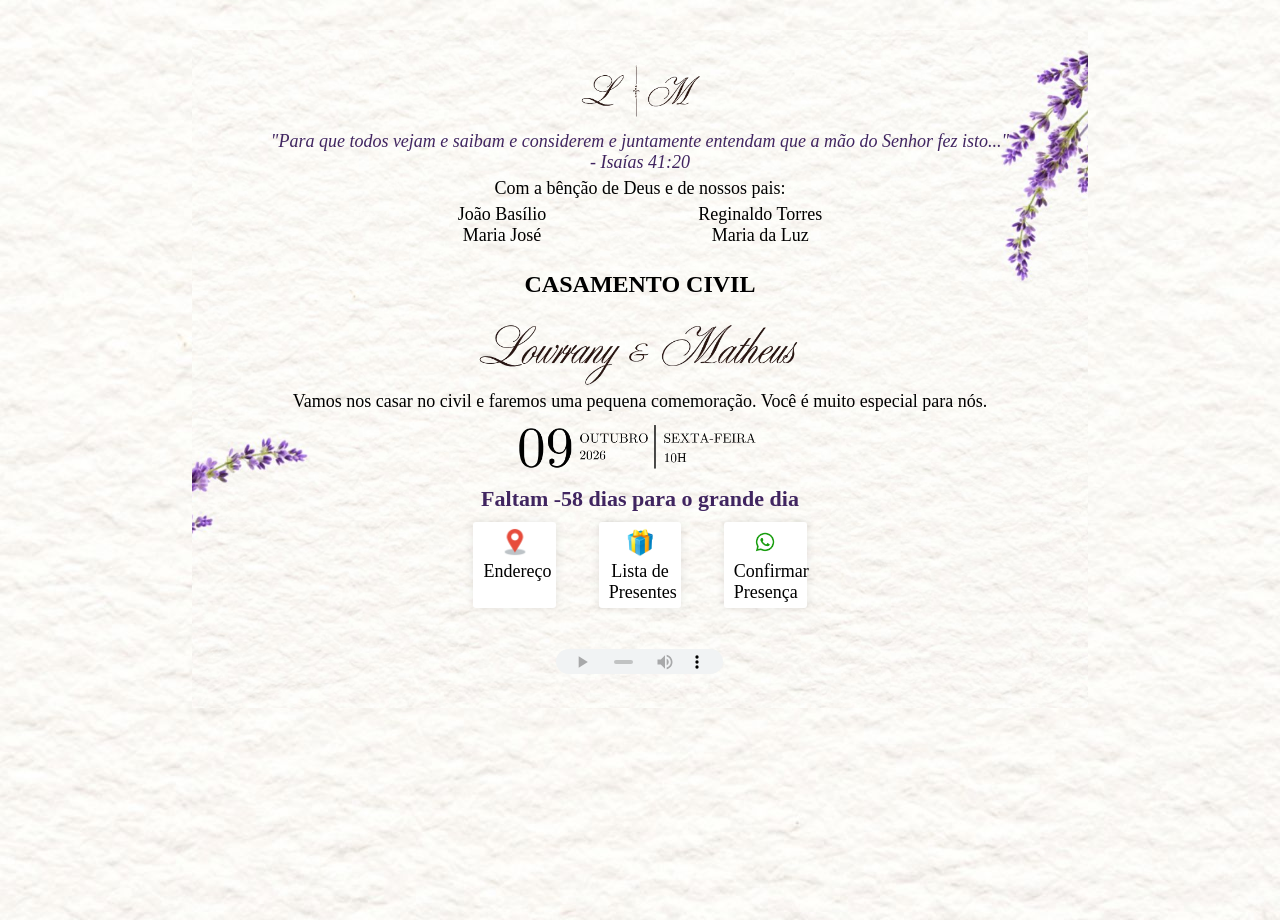
==== convite.html @ 7f3fd7d3 "Update convite.html" ====
<!DOCTYPE html>
<html lang="pt-BR">

<head>
    <meta charset="UTF-8">
    <meta name="viewport" content="width=device-width, initial-scale=1.0">
    <title>Convite</title>
    <link rel="stylesheet" href="style.css">
</head>

<body class="pagina-convite">
    <!--Container principal-->
    <div class="overlay-convite">
        
        <!--Imagem com L e M-->
        <img src="./img/logo.png" class="logo">

        <p class="versiculo">
            "Para que todos vejam e saibam e considerem e juntamente entendam que a mão do Senhor fez isto..."
            <br>
            - Isaías 41:20
        </p>
        
        <p>
            Com a bênção de Deus e de nossos pais:
        </p>
        <div class="pais">
        <p>
            João Basílio <br> Maria José
        </p>

        <p>
            Reginaldo Torres <br> Maria da Luz
        </p>
        </div>
        <h2>CASAMENTO CIVIL</h2>

        <img src="./img/LowrranyeMatheus.png" class="foto">

        <p>
            Vamos nos casar no civil e faremos uma pequena comemoração.
            Você é muito especial para nós.
        </p>

        <img class="datahora" src="./img/datahora.png" alt="">

        <div id="contador"></div>

        <div class="cards">
            <a href="https://maps.app.goo.gl/x9FJAFg1RYfBhVMA8" target="_blank" class="card">
                <img src="./img/iconlocalizacao.png">
                <p>Endereço</p>
            </a>
            <a href="presentes.html" class="card">
                <img src="img/Iconpresente.jpg">
                <p>Lista de Presentes</p>
            </a>
            <a href="https://wa.me/qr/X72R3O7KDIXVN1" target="_blank" class="card">
                <img src="./img/iconewhatsapp.png">
                <p>Confirmar Presença</p>
            </a>
        </div>
        <audio controls loop>
            <source src="./oracao.opus" type="audio/ogg; codecs=opus">
        </audio>
    </div>
    <script>

        const dataCasamento =
            new Date("October 09, 2026 10:00:00");

        setInterval(() => {

            let agora = new Date();

            let diferenca =
                dataCasamento - agora;

            let dias =
                Math.floor(diferenca /
                    (1000 * 60 * 60 * 24));

            document.getElementById("contador")
                .innerHTML =
                " Faltam " + dias +
                " dias para o grande dia";

        }, 1000);

    </script>

</body>

</html>
---- style.css ----
/*numero da nossa cor  #f2e0d2*/
body {
  font-family: 'Times New Roman', Times, serif;
  margin: 0;
  padding: 0;
  min-height: 100vh;
  background-image: url('img/fundoalternativo.jpg');
  background-position: center;
    background-size: auto;
    background-repeat: no-repeat;
  color: #000000;
  text-decoration: none;
  display: flex;
  justify-content: center;
  align-items: center;
}

/* TELA INICIAL */

.overlay {
    background-image: url('./img/fundopaisagem.jpg');
    background-position: center;
    background-size: contain;
    background-repeat: no-repeat;
    border-radius: 2px;
    text-align: center;
    width: 50%;
    height: 70vh;
    padding: 20px;
    display: flex;
    justify-content: center;
    align-items: center;
    flex-direction: column;
}


.botao {
    display: inline-block;
    margin-top: 20px;
    padding: 15px 30px;
    background: rgb(91, 91, 176);
    color: white;
    text-decoration: none;
    border-radius: 5px;
}

/* Conteúdos aleatórios */
.imgam{
    width: 50%;
}

/* CONTEÚDO */
.pagina-convite {
    display: block;
    padding: 10px 0;
}

.overlay-convite {
    background-image: url('./img/fundopaisagem.jpg');
    background-position: center;
    background-size: cover;
    background-repeat: no-repeat;
    width: 70%;
    margin: 20px auto;
    padding: 30px;

    border-radius: 2px;
    text-align: center;

    box-sizing: border-box;
}

.datahora{
    width: 30%;
    margin: 10px;
}
.logo {
    width: 15%;
}

.foto {
    width: 40%;
}

.pais{
    width: 80%;
    display: flex;
    justify-content: space-evenly;
    align-items: center;
    margin: auto;
    padding: 5px;
}
audio{
    width:20%;
    height: 25px;
    margin-top: 5%;
}
.versiculo {
    font-style: italic;
    color: #402560;
    margin: 5px 0;
}
p{
    margin: 0;
    font-size: large;
}
#contador {
    font-size: 22px;
    font-weight: bold;
    color: #402560;
}

/* CARDS */

.cards {
    padding-top: 10px;
    display: flex;
    justify-content: space-evenly;
    margin: auto;
    width: 50%;
    
}

.card {
    width: 15%;
    padding: 5px 10px;
    background: white;

    border-radius: 3px;
    text-decoration: none;
    color: black;

    box-shadow: 0 0 10px rgba(0,0,0,.1);

    transition: .3s;
}

.card:hover {
    transform: translateY(-5px);
}

.card img {
    width: 30px;
    height: 30px;
}

/* PRODUTOS */

.produtos {
    display: flex;
    flex-wrap: wrap;
    justify-content: center;
    gap: 20px;
}

.produto {
    width: 250px;

    background: white;

    padding: 20px;
    border-radius: 15px;

    box-shadow: 0 0 10px rgba(0,0,0,.1);
}

.produto img {
    width: 100%;
    height: 180px;
    object-fit: cover;
    border-radius: 10px;
}

.produto h3 {
    margin-top: 10px;
}

.produto button {
    margin-top: 10px;
    padding: 10px 20px;

    border: none;

    background: #8e6bb8;
    color: white;

    border-radius: 10px;

    cursor: pointer;
}

/* CELULAR */

@media (max-width: 480px) {

    body {
        background-attachment: scroll;
    }
    .overlay-convite {
    background-image: url('./img/fundo.png');}
    .overlay {
        padding: 20px;
        width: 85%;
        background-image: url('./img/fundo.png');
    }
    .overlay-convite {
        width: 95%;
        padding: 15px;
    }
    .imgam{
    width: 95%;
    }
    .botao{
        padding: 8px 18px;
    }
    .logo {
        width: 120px;
    }
    .overlay-convite {
        width: 95%;
        padding: 15px;
    }
    .foto {
        width: 90%;
    }
    .cards{
        width: 90%;
    }

    .card {
        width: 40%;
    }
    .datahora{
    width: 80%;
    margin: 10px;
}
    .produto {
        width: 100%;
    }

    h1 {
        font-size: 1.8rem;
    }

    h2 {
        font-size: 1.4rem;
    }

    p {
        font-size: 0.95rem;
    }

    #contador {
        font-size: 18px;
    }

    audio{
    width:90%;
    height: 25px;}
}

/* TABLET */

@media (min-width: 481px) and (max-width: 768px) {

    .overlay {
        padding: 20px;
        width: 70%;
    }
.overlay-convite {
    background-image: url('./img/fundo.png');}
    .overlay {
        padding: 20px;
        width: 85%;
        background-image: url('./img/fundo.png');
    }
    .overlay-convite {
        width: 95%;
        padding: 15px;
    }
    .foto {
        width: 75%;
    }
    .card {
        width: 220px;
    }

    .produto {
        width: 300px;
    }
    .cards{
        width: 90%;
        
    }

    .card {
        width: 30%;
    }
    .datahora{
    width: 60%;
    margin: 10px;
}
audio{
    width:70%;
    height: 25px;}
}
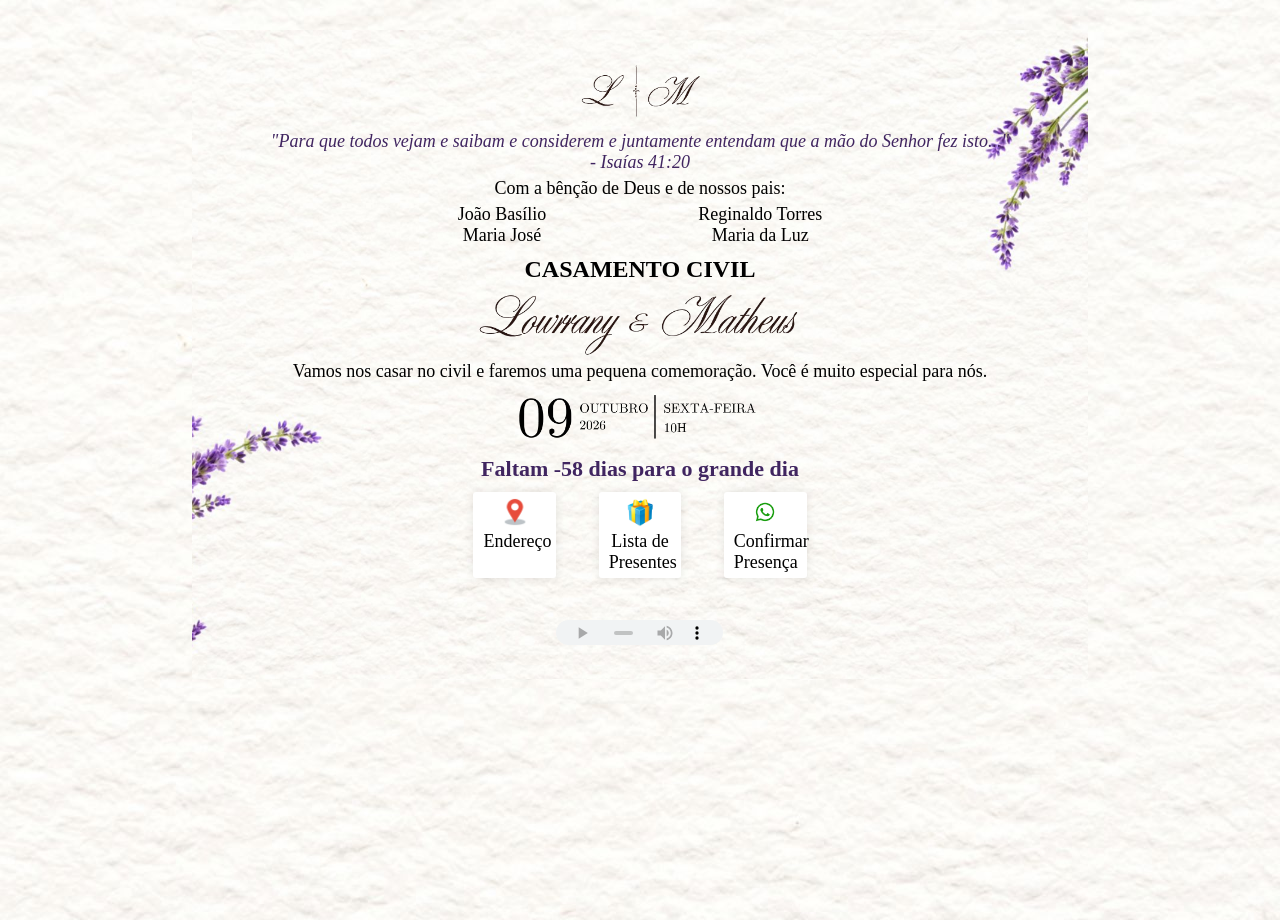
==== commit 3ef8f30b: "comit" ====
--- a/convite.html
+++ b/convite.html
@@ -55,13 +55,13 @@
                 <img src="img/Iconpresente.jpg">
                 <p>Lista de Presentes</p>
             </a>
-            <a href="https://wa.me/qr/X72R3O7KDIXVN1" target="_blank" class="card">
+            <a href="https://docs.google.com/forms/d/e/1FAIpQLSfnyRWbtNTOYYlSexgu6QNRtazV1NAH-ocUacF_WrrgBwIUIA/viewform?usp=publish-editor" target="_blank" class="card">
                 <img src="./img/iconewhatsapp.png">
                 <p>Confirmar Presença</p>
             </a>
         </div>
         <audio controls loop>
-            <source src="./oracao.opus" type="audio/ogg; codecs=opus">
+            <source src="./musica.mp3" type="audio/ogg; codecs=opus">
         </audio>
     </div>
     <script>
--- a/style.css
+++ b/style.css
@@ -144,60 +144,109 @@
     height: 30px;
 }
 
-/* PRODUTOS */
-
+/* LISTA DE PRESENTES */
+.overlay-convite-presente{
+    background-image:
+        linear-gradient(rgba(255, 255, 255, 0.532), rgba(255, 255, 255, 0.468)),
+        url('https://i.pinimg.com/474x/71/e9/9c/71e99c512b5286a055af92b68985433c.jpg?nii=t');
+
+    background-position: center;
+    background-size: cover;
+    background-repeat: no-repeat;
+    box-shadow: 0 0 10px rgba(0,0,0,.1);
+    width: 70%;
+    margin: 20px auto;
+
+    border-radius: 10px;
+    text-align: center;
+    box-sizing: border-box;
+}
+/*Div container*/
 .produtos {
     display: flex;
     flex-wrap: wrap;
     justify-content: center;
     gap: 20px;
+
+    margin-top: 10px;
+    width: 100%;
 }
 
 .produto {
-    width: 250px;
-
-    background: white;
-
-    padding: 20px;
-    border-radius: 15px;
-
-    box-shadow: 0 0 10px rgba(0,0,0,.1);
-}
-
-.produto img {
+    width: calc(25% - 20px);
+
+    background: #fff;
+    border-radius: 5px;
+    overflow: hidden;
+
+    box-shadow: 0 2px 8px rgba(0,0,0,.12);
+    transition: .3s;
+    text-align: left;
+    padding: 0;
+}
+
+
+.produto:hover {
+    transform: translateY(-5px);
+}
+/*Imagem de cada card*/
+.img-produto {
+    width: 90%;
+    height: 180px;
+    margin: auto;
+    overflow: hidden;
+}
+
+.img-produto img {
     width: 100%;
-    height: 180px;
-    object-fit: cover;
-    border-radius: 10px;
-}
-
-.produto h3 {
-    margin-top: 10px;
+    height: 100%;
+    object-fit: contain;
+}
+/*Informaçoes de cada card*/
+.info-produto {
+    padding: 15px;
+}
+h2{
+    margin: 5px;
+    padding: 0;
+}
+.produto h3{
+    margin: 0;
+    color: #333;
+    font-weight: normal;
+}
+
+.preco {
+    font-size: 20px;
+    font-weight: bold;
+    color: #000;
+    padding: 5px;
+    
 }
 
 .produto button {
-    margin-top: 10px;
-    padding: 10px 20px;
-
+    width: 100%;
+    padding: 10px;
     border: none;
-
     background: #8e6bb8;
     color: white;
-
-    border-radius: 10px;
-
+    border-radius: 5px;
+    font-size: 15px;
+    font-weight: bold;
     cursor: pointer;
-}
-
-/* CELULAR */
+    transition: .3s;
+}
+
+.produto button:hover {
+    background: #6d4a99;
+}
+
+/* ================== CELULAR ==========================*/
 
 @media (max-width: 480px) {
-
     body {
         background-attachment: scroll;
     }
-    .overlay-convite {
-    background-image: url('./img/fundo.png');}
     .overlay {
         padding: 20px;
         width: 85%;
@@ -206,6 +255,7 @@
     .overlay-convite {
         width: 95%;
         padding: 15px;
+        background-image: url('./img/fundo.png');
     }
     .imgam{
     width: 95%;
@@ -257,18 +307,23 @@
     audio{
     width:90%;
     height: 25px;}
-}
-
-/* TABLET */
+
+    .overlay-convite-presente{
+        width: 100%;
+    }
+
+    .produto {
+        width: calc(50% - 20px);
+        min-width: 140px;
+    }
+
+    
+}
+
+/* ================TABLET======================= */
 
 @media (min-width: 481px) and (max-width: 768px) {
 
-    .overlay {
-        padding: 20px;
-        width: 70%;
-    }
-.overlay-convite {
-    background-image: url('./img/fundo.png');}
     .overlay {
         padding: 20px;
         width: 85%;
@@ -277,6 +332,7 @@
     .overlay-convite {
         width: 95%;
         padding: 15px;
+        background-image: url('./img/fundo.png');
     }
     .foto {
         width: 75%;
@@ -290,17 +346,23 @@
     }
     .cards{
         width: 90%;
-        
     }
 
     .card {
         width: 30%;
     }
+
     .datahora{
-    width: 60%;
-    margin: 10px;
-}
-audio{
-    width:70%;
-    height: 25px;}
+        width: 60%;
+        margin: 10px;
+    }
+
+    audio{
+        width:70%;
+        height: 25px;
+    }
+
+    .produto {
+        width: calc(50% - 20px);
+    }
 }
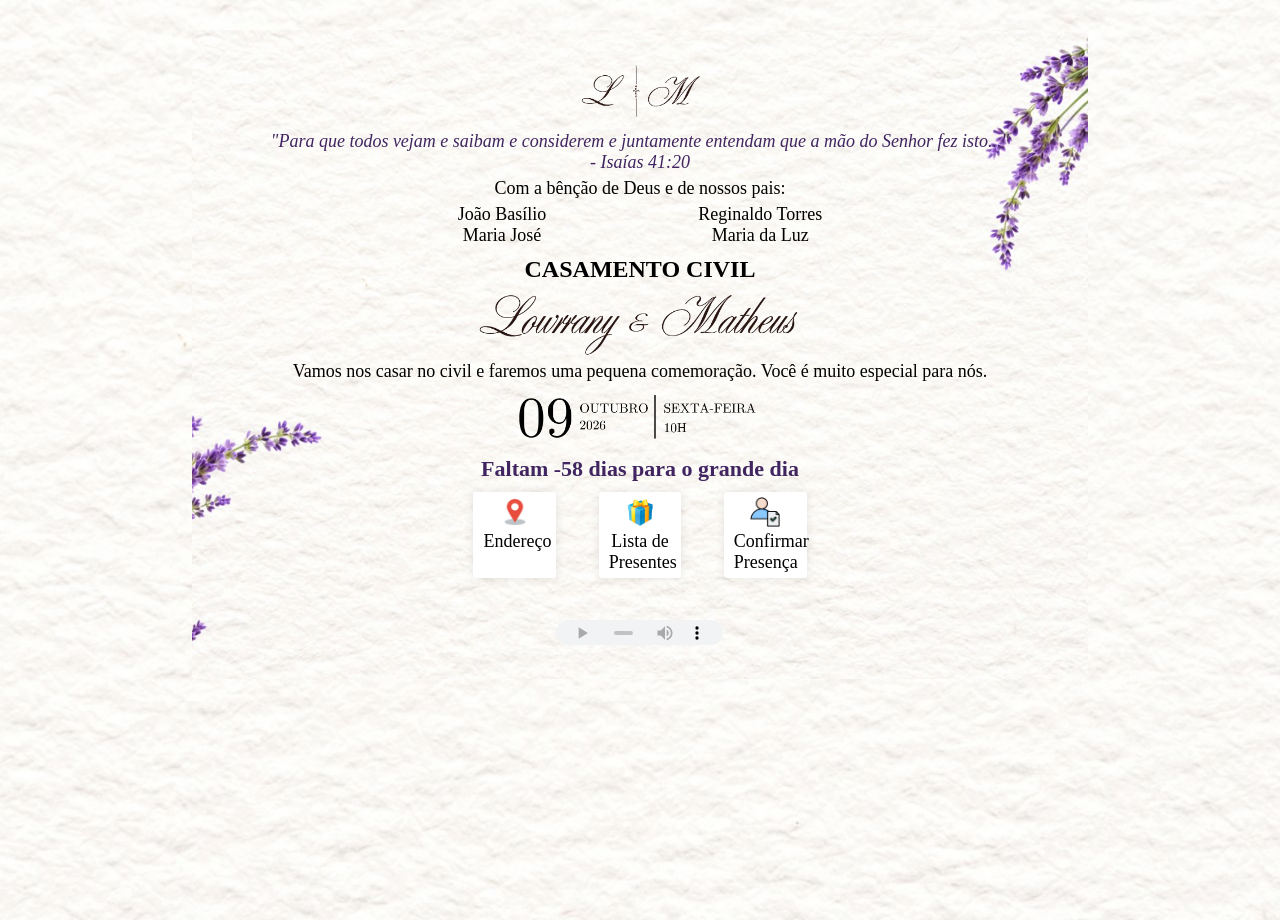
==== commit 1255031b: "comit" ====
--- a/convite.html
+++ b/convite.html
@@ -56,7 +56,7 @@
                 <p>Lista de Presentes</p>
             </a>
             <a href="https://docs.google.com/forms/d/e/1FAIpQLSfnyRWbtNTOYYlSexgu6QNRtazV1NAH-ocUacF_WrrgBwIUIA/viewform?usp=publish-editor" target="_blank" class="card">
-                <img src="./img/iconewhatsapp.png">
+                <img src="./img/iconpresença.png">
                 <p>Confirmar Presença</p>
             </a>
         </div>
--- a/style.css
+++ b/style.css
@@ -161,6 +161,13 @@
     text-align: center;
     box-sizing: border-box;
 }
+
+.paragra-presentes{
+    padding: 10px;
+    margin: 0;
+    font-size: large;
+}
+
 /*Div container*/
 .produtos {
     display: flex;
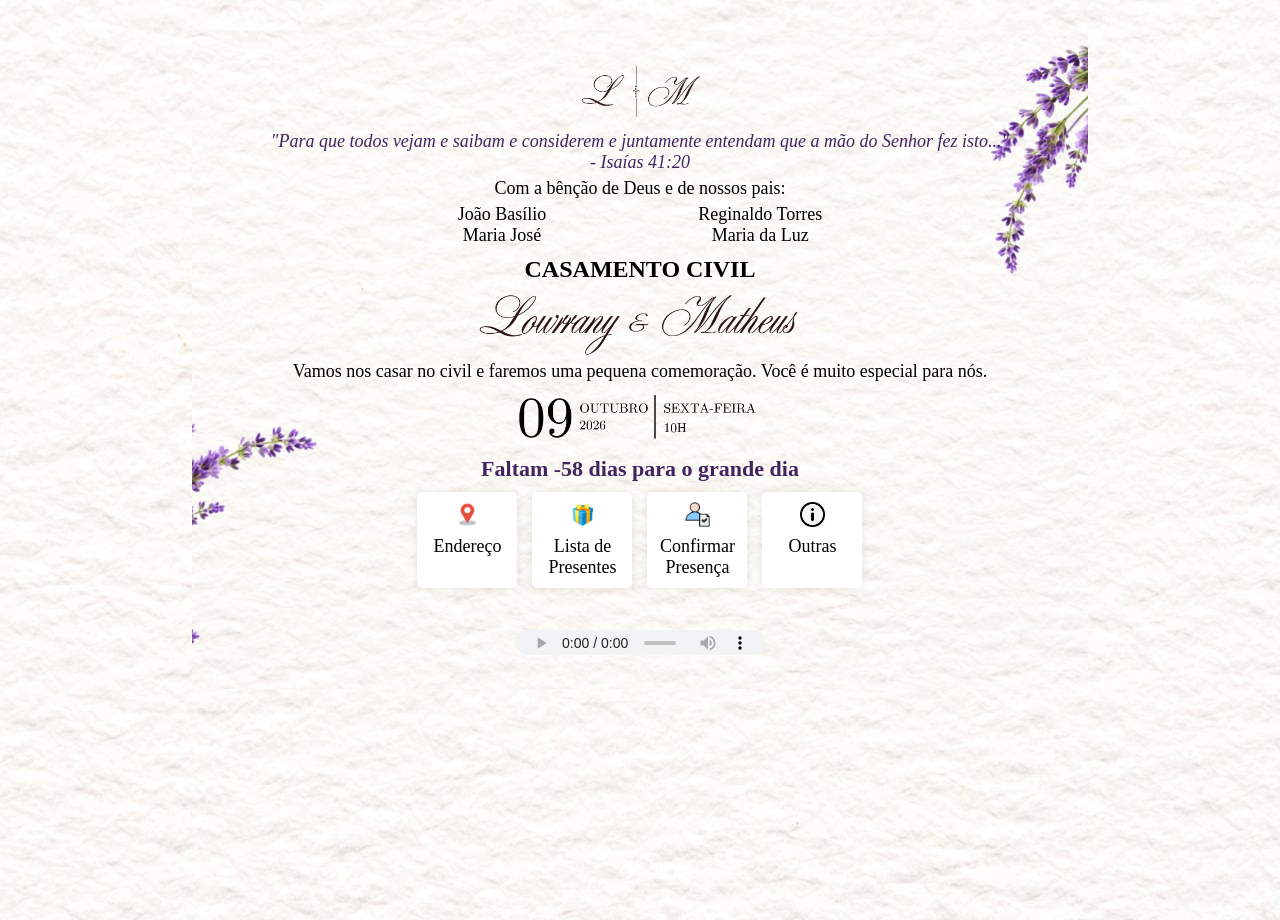
==== commit c452da62: "comi cards" ====
--- a/convite.html
+++ b/convite.html
@@ -59,6 +59,10 @@
                 <img src="./img/iconpresença.png">
                 <p>Confirmar Presença</p>
             </a>
+            <a href="https://docs.google.com/forms/d/e/1FAIpQLSfnyRWbtNTOYYlSexgu6QNRtazV1NAH-ocUacF_WrrgBwIUIA/viewform?usp=publish-editor" target="_blank" class="card">
+                <img src="./img/mais.png">
+                <p>Outras</p>
+            </a>
         </div>
         <audio controls loop>
             <source src="./musica.mp3" type="audio/ogg; codecs=opus">
--- a/style.css
+++ b/style.css
@@ -45,8 +45,13 @@
 }
 
 /* Conteúdos aleatórios */
-.imgam{
+.img-lowemath{
     width: 50%;
+}
+
+p{
+    margin: 0;
+    font-size: large;
 }
 
 /* CONTEÚDO */
@@ -66,9 +71,10 @@
 
     border-radius: 2px;
     text-align: center;
-
+    
     box-sizing: border-box;
 }
+
 
 .datahora{
     width: 30%;
@@ -91,7 +97,7 @@
     padding: 5px;
 }
 audio{
-    width:20%;
+    width:30%;
     height: 25px;
     margin-top: 5%;
 }
@@ -100,10 +106,6 @@
     color: #402560;
     margin: 5px 0;
 }
-p{
-    margin: 0;
-    font-size: large;
-}
 #contador {
     font-size: 22px;
     font-weight: bold;
@@ -114,25 +116,31 @@
 
 .cards {
     padding-top: 10px;
+
     display: flex;
-    justify-content: space-evenly;
+    justify-content: center;
+    gap: 15px;
+
     margin: auto;
-    width: 50%;
-    
+    width: 90%;
 }
 
 .card {
-    width: 15%;
-    padding: 5px 10px;
+    width: 90px;
+    min-width: 70px;
+
+    padding: 10px 5px;
+
     background: white;
-
-    border-radius: 3px;
+    border-radius: 5px;
+
     text-decoration: none;
     color: black;
 
     box-shadow: 0 0 10px rgba(0,0,0,.1);
 
     transition: .3s;
+    text-align: center;
 }
 
 .card:hover {
@@ -140,8 +148,9 @@
 }
 
 .card img {
-    width: 30px;
-    height: 30px;
+    width: 25px;
+    height: 25px;
+    margin-bottom: 5px;
 }
 
 /* LISTA DE PRESENTES */
@@ -264,7 +273,7 @@
         padding: 15px;
         background-image: url('./img/fundo.png');
     }
-    .imgam{
+    .img-lowemath{
     width: 95%;
     }
     .botao{
@@ -280,12 +289,20 @@
     .foto {
         width: 90%;
     }
-    .cards{
-        width: 90%;
+    .cards {
+        gap: 8px;
+        width: 98%;
     }
 
     .card {
-        width: 40%;
+        width: 70px;
+        padding: 8px 3px;
+        font-size: 10px;
+    }
+
+    .card img {
+        width: 20px;
+        height: 20px;
     }
     .datahora{
     width: 80%;
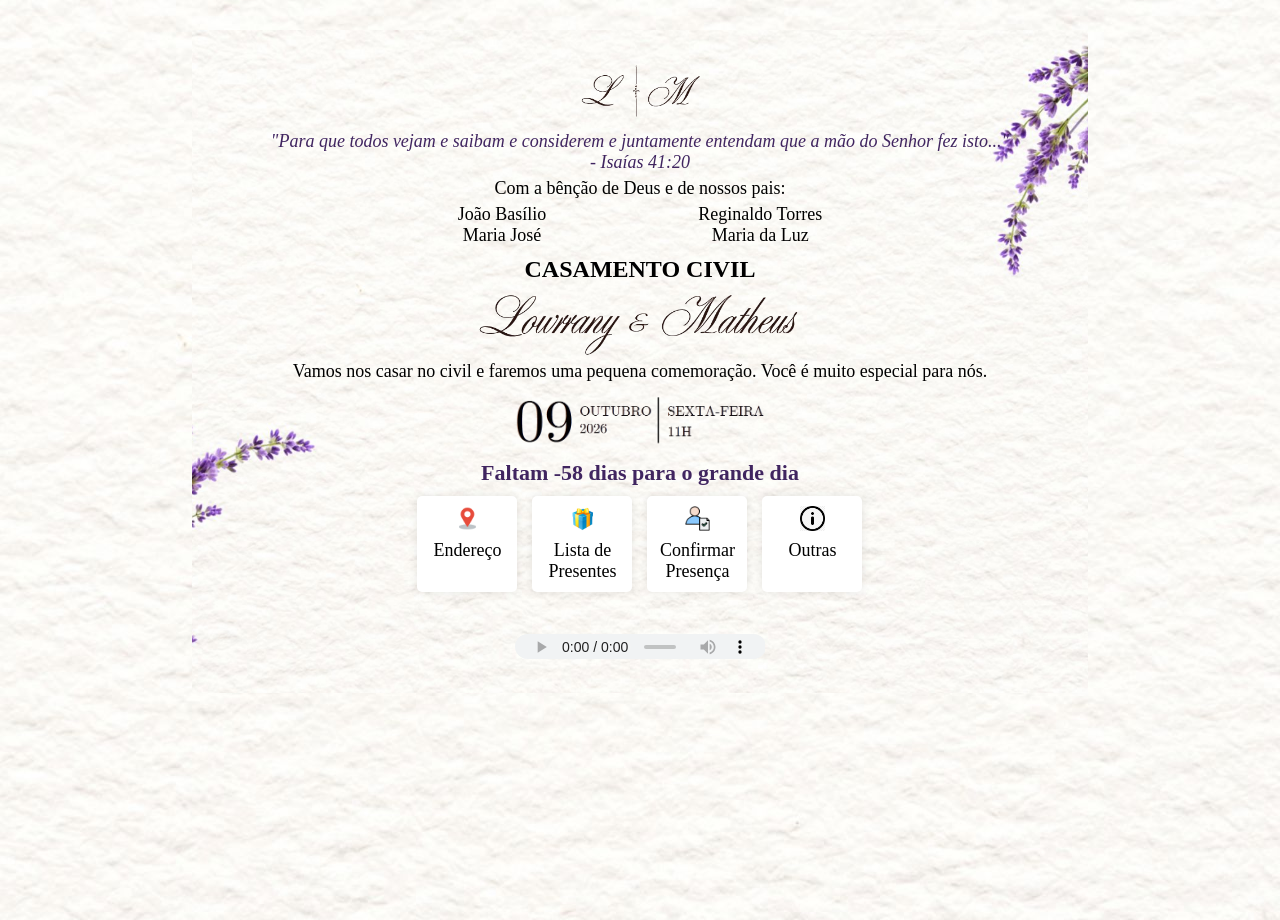
==== commit d3b08979: "comit supreme" ====
--- a/convite.html
+++ b/convite.html
@@ -51,7 +51,7 @@
                 <img src="./img/iconlocalizacao.png">
                 <p>Endereço</p>
             </a>
-            <a href="presentes.html" class="card">
+            <a href="presentes.html"  target="_blank" class="card">
                 <img src="img/Iconpresente.jpg">
                 <p>Lista de Presentes</p>
             </a>
@@ -59,7 +59,7 @@
                 <img src="./img/iconpresença.png">
                 <p>Confirmar Presença</p>
             </a>
-            <a href="https://docs.google.com/forms/d/e/1FAIpQLSfnyRWbtNTOYYlSexgu6QNRtazV1NAH-ocUacF_WrrgBwIUIA/viewform?usp=publish-editor" target="_blank" class="card">
+            <a href="mais.html" target="_blank" class="card">
                 <img src="./img/mais.png">
                 <p>Outras</p>
             </a>
--- a/style.css
+++ b/style.css
@@ -1,21 +1,21 @@
-/*numero da nossa cor  #f2e0d2*/
+/*===================PADRÃO====================*/
 body {
-  font-family: 'Times New Roman', Times, serif;
-  margin: 0;
-  padding: 0;
-  min-height: 100vh;
-  background-image: url('img/fundoalternativo.jpg');
-  background-position: center;
+    font-family: 'Times New Roman', Times, serif;
+    margin: 0;
+    padding: 0;
+    min-height: 100vh;
+    background-image: url('img/fundoalternativo.jpg');
+    background-position: center;
     background-size: auto;
     background-repeat: no-repeat;
-  color: #000000;
-  text-decoration: none;
-  display: flex;
-  justify-content: center;
-  align-items: center;
-}
-
-/* TELA INICIAL */
+    color: #000000;
+    text-decoration: none;
+    display: flex;
+    justify-content: center;
+    align-items: center;
+}
+
+/* ==============TELA INICIAL ====================*/
 
 .overlay {
     background-image: url('./img/fundopaisagem.jpg');
@@ -33,6 +33,9 @@
     flex-direction: column;
 }
 
+.img-lowemath{
+    width: 50%;
+}
 
 .botao {
     display: inline-block;
@@ -42,11 +45,6 @@
     color: white;
     text-decoration: none;
     border-radius: 5px;
-}
-
-/* Conteúdos aleatórios */
-.img-lowemath{
-    width: 50%;
 }
 
 p{
@@ -152,32 +150,57 @@
     height: 25px;
     margin-bottom: 5px;
 }
-
-/* LISTA DE PRESENTES */
+/* =============LISTA DE PRESENTES===================== */
 .overlay-convite-presente{
     background-image:
-        linear-gradient(rgba(255, 255, 255, 0.532), rgba(255, 255, 255, 0.468)),
-        url('https://i.pinimg.com/474x/71/e9/9c/71e99c512b5286a055af92b68985433c.jpg?nii=t');
-
+    linear-gradient(rgba(255, 255, 255, 0.532), rgba(255, 255, 255, 0.468)),
+    url('https://i.pinimg.com/474x/71/e9/9c/71e99c512b5286a055af92b68985433c.jpg?nii=t');
+    
     background-position: center;
     background-size: cover;
     background-repeat: no-repeat;
     box-shadow: 0 0 10px rgba(0,0,0,.1);
     width: 70%;
     margin: 20px auto;
-
+    
     border-radius: 10px;
     text-align: center;
     box-sizing: border-box;
 }
-
-.paragra-presentes{
-    padding: 10px;
-    margin: 0;
-    font-size: large;
-}
-
-/*Div container*/
+/*Mensagens de informações sobre os presentes*/
+.mensagem-presentes{
+    background: rgba(255,255,255,.85);
+    padding: 25px;
+    border-radius: 5px;
+    margin-bottom: 25px;
+}
+
+.mensagem-presentes h2{
+    color: #31194e;
+    margin-bottom: 5px;
+    text-align: center;
+}
+
+.mensagem-presentes p{
+    line-height: 1.5;
+    text-align: justify;
+}
+
+.mensagem-presentes ul{
+    text-align: left;
+    line-height: 1.5;
+    padding-left: 25px;
+    
+}
+
+.agradecimento{
+    color: #442668;
+    font-weight: bold;
+    text-align: center !important;
+    
+}
+
+/*Div container sobre os produtos*/
 .produtos {
     display: flex;
     flex-wrap: wrap;
@@ -201,11 +224,12 @@
     padding: 0;
 }
 
-
 .produto:hover {
     transform: translateY(-5px);
 }
+
 /*Imagem de cada card*/
+
 .img-produto {
     width: 90%;
     height: 180px;
@@ -218,14 +242,18 @@
     height: 100%;
     object-fit: contain;
 }
+
 /*Informaçoes de cada card*/
+
 .info-produto {
     padding: 15px;
 }
+
 h2{
     margin: 5px;
     padding: 0;
 }
+
 .produto h3{
     margin: 0;
     color: #333;
@@ -257,6 +285,166 @@
     background: #6d4a99;
 }
 
+/*Parte do modal na hora do pagamento*/
+.modal {
+    display: none;
+    position: fixed;
+    z-index: 9999;
+    left: 0;
+    top: 0;
+    width: 100%;
+    height: 100%;
+    background: rgba(0,0,0,.6);
+    justify-content: center;
+    align-items: center;
+}
+
+.modal-content {
+    background: white;
+    width: 80%;
+    max-width: 500px;
+    padding: 25px;
+    border-radius: 5px;
+    text-align: center;
+    position: relative;
+    box-shadow: 0 0 20px rgba(0,0,0,.3);
+}
+
+.fechar {
+    position: absolute;
+    right: 15px;
+    top: 10px;
+    font-size: 28px;
+    cursor: pointer;
+}
+
+.pix-box {
+    padding: 15px;
+    background: #fbf9fc;
+    border-radius: 5px;
+}
+
+.pix-box h3{
+    margin-top: 0;
+    color: #000000;
+}
+
+.pix-box input {
+    width: 100%;
+    padding: 10px;
+    margin-bottom: 8px;
+    text-align: center;
+    box-sizing: border-box;
+}
+
+.pix-box button {
+    width: 60%;
+    padding: 10px;
+    background: #6a4a92;
+    color: white;
+    border: none;
+    border-radius: 5px;
+    cursor: pointer;
+    font-weight: bold;
+}
+
+.acoes-modal {
+    display: flex;
+    gap: 5px;
+}
+
+.btn-ml,
+.btn-fechar {
+    flex: 1;
+    padding: 8px;
+    border-radius: 5px;
+    text-decoration: none;
+    text-align: center;
+    border: none;
+    cursor: pointer;
+    font-weight: bold;
+}
+
+.btn-ml {
+    background: #fff82a;
+    color: rgb(0, 0, 0);
+}
+
+.modal-content p{
+    text-align: justify;
+    line-height: 1.5;
+}
+
+.modal-content ul{
+    text-align: left;
+    padding-left: 25px;
+    line-height: 1.2;
+}
+
+.modal-content li{
+    margin-bottom: 2px;
+}
+/*Mais Informações*/
+.container-info{
+    display: flex;
+    flex-wrap: wrap;
+    gap: 20px;
+    justify-content: center;
+    width: 100%;
+    margin-top: 20px;
+}
+
+.card-info{
+    flex: 1 1 320px;
+    max-width: 450px;
+    background: rgba(255,255,255,.92);
+    border-left: 3px solid #6d4a99;
+    border-radius: 5px;
+    padding: 20px;
+    box-shadow: 0 2px 10px rgba(0,0,0,.08);
+    text-align: left;
+    transition: .3s;
+}
+
+.card-info:hover{
+    transform: translateY(-3px);
+}
+
+.card-info i{
+    font-size: 32px;
+    color: #6d4a99;
+    margin-bottom: 15px;
+    display: block;
+}
+
+.card-info h2{
+    margin: 0 0 10px 0;
+    color: #402560;
+    font-size: 1.3rem;
+}
+
+.card-info p{
+    text-align: justify;
+    line-height: 1.5;
+    margin-bottom: 1px;
+}
+
+.card-info a{
+    display: inline-block;
+    margin-top: 10px;
+    padding: 10px 18px;
+    background: #49a200;
+    color: white;
+    text-decoration: none;
+    border-radius: 5px;
+
+    font-weight: bold;
+}
+
+.card-info a:hover{
+
+    background: #5b3c82;
+}
 /* ================== CELULAR ==========================*/
 
 @media (max-width: 480px) {
@@ -296,13 +484,13 @@
 
     .card {
         width: 70px;
-        padding: 8px 3px;
+        padding: 8px 10px;
         font-size: 10px;
     }
 
     .card img {
-        width: 20px;
-        height: 20px;
+        width: 22px;
+        height: 22px;
     }
     .datahora{
     width: 80%;
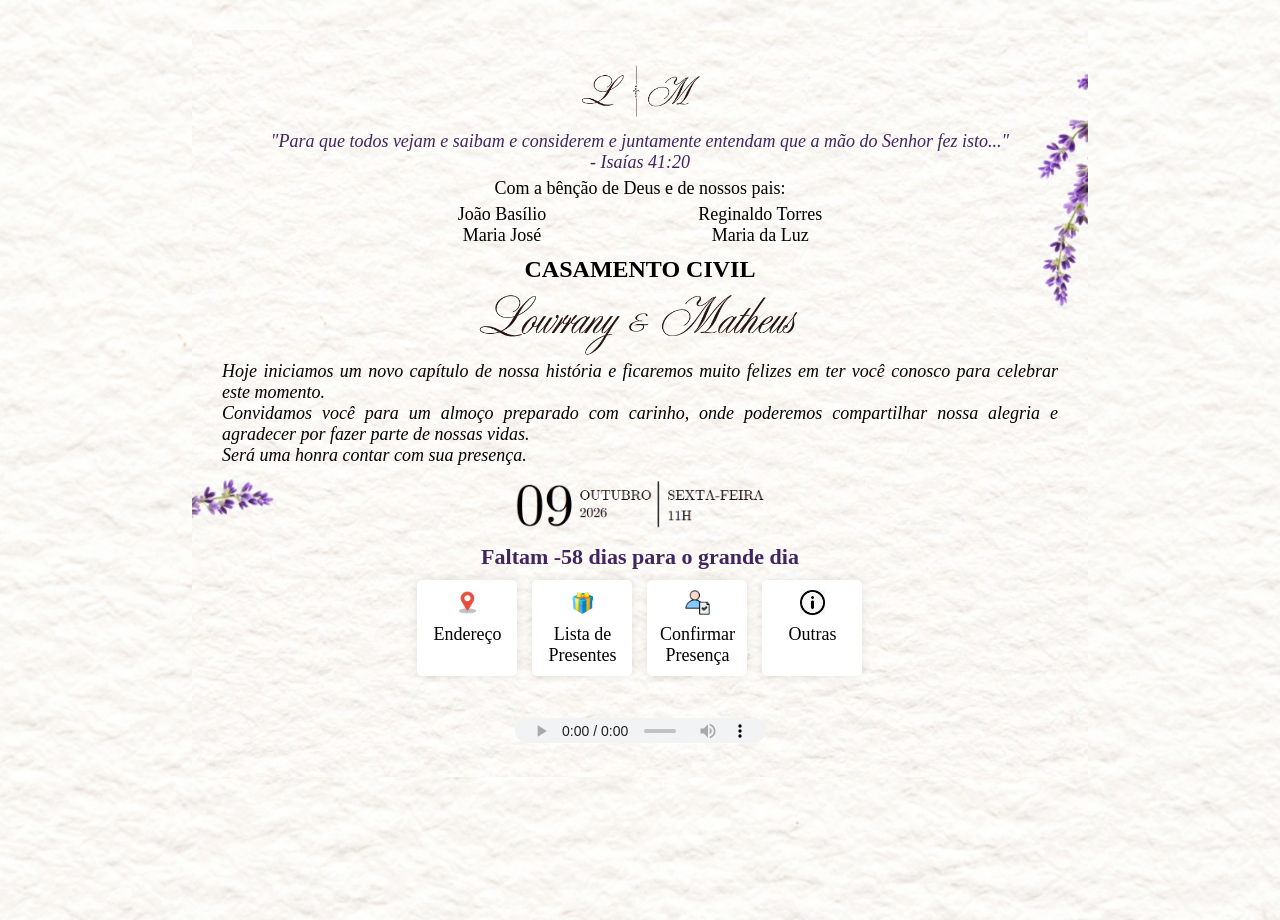
==== commit 464af1bc: "comit" ====
--- a/convite.html
+++ b/convite.html
@@ -37,9 +37,12 @@
 
         <img src="./img/LowrranyeMatheus.png" class="foto">
 
-        <p>
-            Vamos nos casar no civil e faremos uma pequena comemoração.
-            Você é muito especial para nós.
+        <p class="p-convi">
+            Hoje iniciamos um novo capítulo de nossa história e ficaremos muito felizes em ter você conosco
+             para celebrar este momento. <br>
+            Convidamos você para um almoço preparado com carinho, onde poderemos compartilhar
+             nossa alegria e agradecer por fazer parte de nossas vidas. <br>
+            Será uma honra contar com sua presença.
         </p>
 
         <img class="datahora" src="./img/datahora.png" alt="">
--- a/style.css
+++ b/style.css
@@ -445,6 +445,12 @@
 
     background: #5b3c82;
 }
+
+.p-convi{
+    font-style: italic;
+    text-align: justify;
+    
+}
 /* ================== CELULAR ==========================*/
 
 @media (max-width: 480px) {
